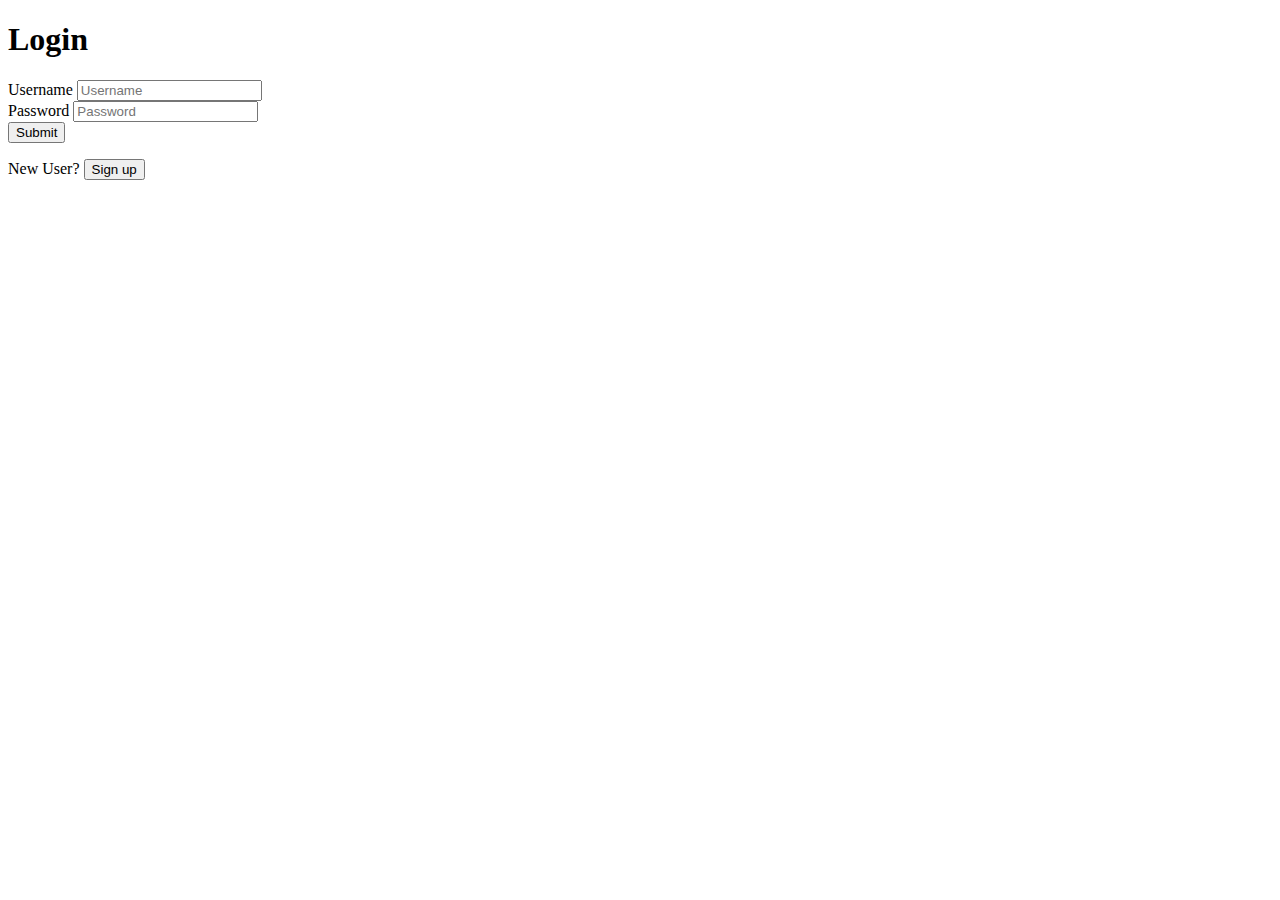
==== UIServiceGateway/src/main/resources/templates/index.html @ 2e7053d1 "0.0.3" ====
<!DOCTYPE html>
<html lang="en">
<head>
    <meta charset="UTF-8">
    <meta name="viewport" content="width=device-width, initial-scale=1.0">
    <title>Document</title>
    <link rel="stylesheet" href="css/index.css">
</head>
<body>
    <div class="loader"></div>
    <div id="content">
        <form action="/dashboard/">
            <h1>Login</h1>
            <div class="form-field">
                <label for="username">Username</label>
                <input type="text" name="username" id="username" placeholder="Username">
                <span id="usernameErr"></span>
            </div>
    
            <div>
                <label for="password">Password</label>
                <input type="text" id="password" name="password" placeholder="Password">
                <span id="passwordErr"></span>
            </div>
    
        </form>
        <button id="submit" onclick="fetch_details()">Submit</button>

        <div>
            <p>New User? <button onclick="setSignUp()">Sign up</button></p> 
        </div>
    </div>
</body>
<script src="js/index.js"></script>
</html>
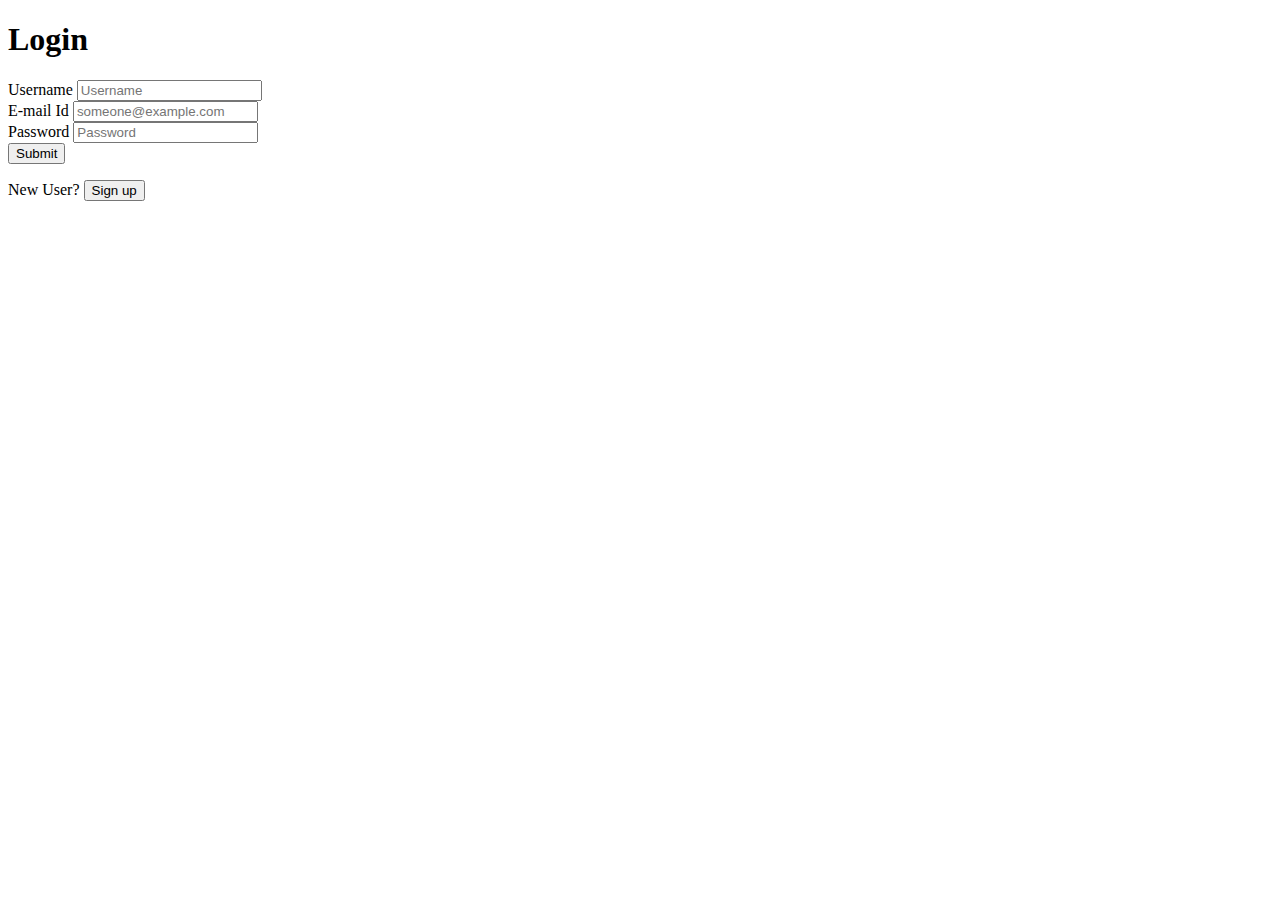
==== commit 9fd1d982: "0.0.4" ====
--- a/UIServiceGateway/src/main/resources/templates/index.html
+++ b/UIServiceGateway/src/main/resources/templates/index.html
@@ -9,12 +9,18 @@
 <body>
     <div class="loader"></div>
     <div id="content">
-        <form action="/dashboard/">
+        <form action="/dashboard/" method="POST">
             <h1>Login</h1>
             <div class="form-field">
                 <label for="username">Username</label>
                 <input type="text" name="username" id="username" placeholder="Username">
                 <span id="usernameErr"></span>
+            </div>
+
+            <div class="form-field">
+                <label for="email">E-mail Id</label>
+                <input type="text" name="email" id="email" placeholder="someone@example.com">
+                <span id="emailErr"></span>
             </div>
     
             <div>
@@ -22,9 +28,11 @@
                 <input type="text" id="password" name="password" placeholder="Password">
                 <span id="passwordErr"></span>
             </div>
+
+            <input type="submit" id="submit" onclick="fetch_details()">
     
         </form>
-        <button id="submit" onclick="fetch_details()">Submit</button>
+        <!-- <button id="submit" onclick="fetch_details()" href="dashboard">Submit</button> -->
 
         <div>
             <p>New User? <button onclick="setSignUp()">Sign up</button></p> 
